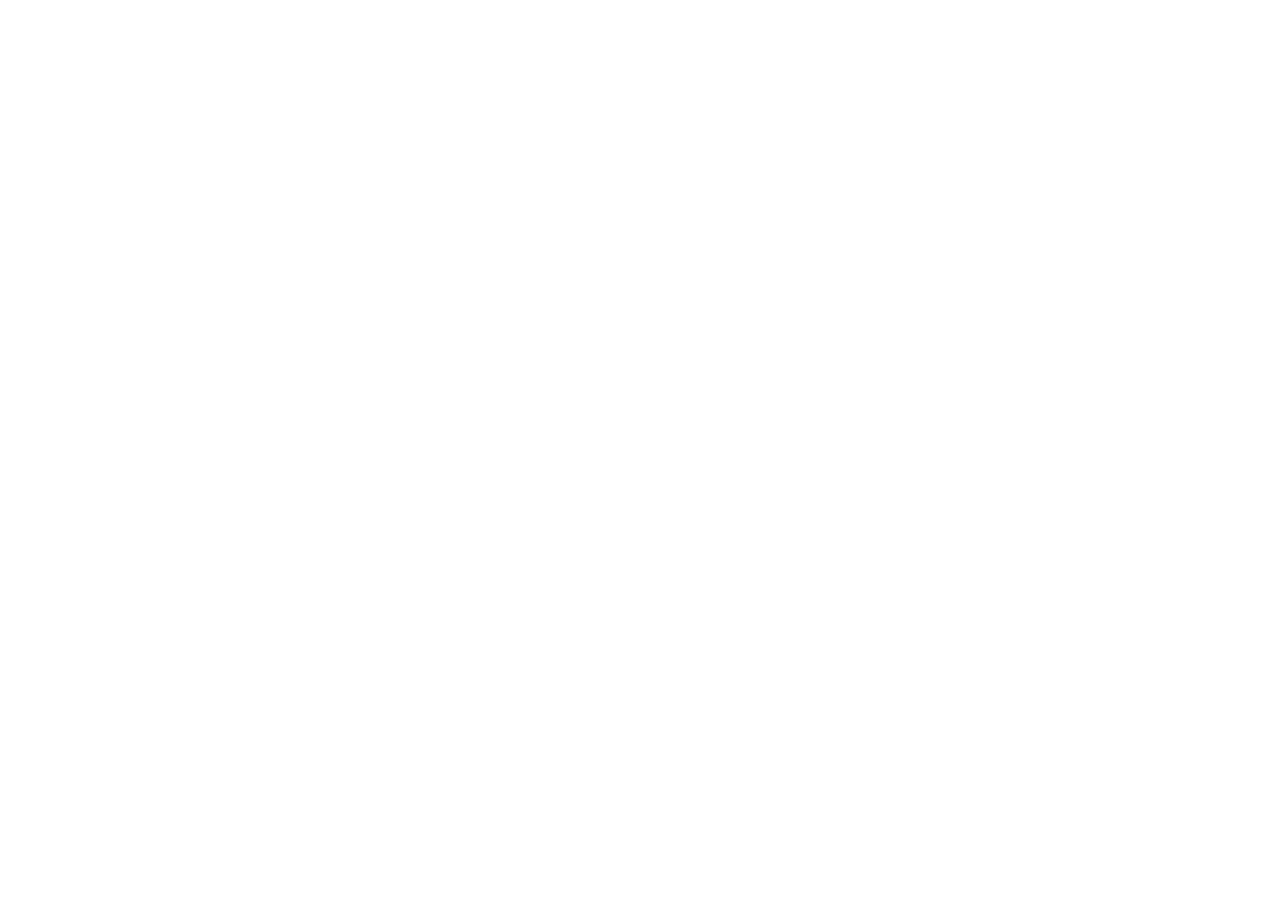
==== assets/index.html @ 42f10134 "Introduce lobby system" ====
<!DOCTYPE HTML>
<html>
	<head>
		<meta charset="UTF-8">
		<title>Netpinary alpha</title>
		<link rel="stylesheet" type="text/css" href="stylesheet">
		<link rel="icon" type="image/png" href="/favicon.png">
	</head>
	<div id="main"></div>
	<script src="code.js"></script>
	<script>
		var app = Elm.Main.fullscreen();
	</script>
</html>
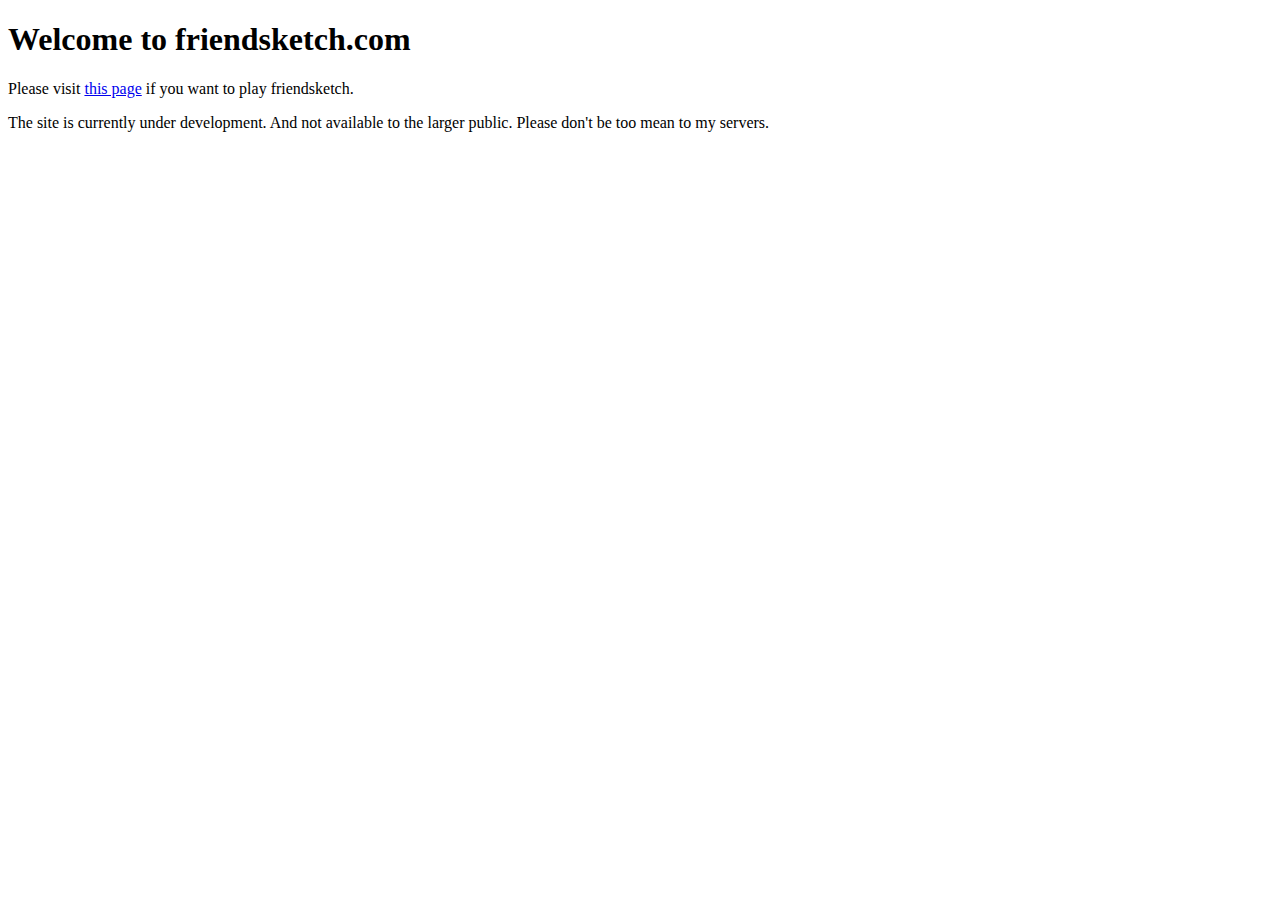
==== commit 03711eed: "Add explanation page at the root of the website" ====
--- a/assets/index.html
+++ b/assets/index.html
@@ -1,14 +1,15 @@
-<!DOCTYPE HTML>
-<html>
-	<head>
-		<meta charset="UTF-8">
-		<title>Netpinary alpha</title>
-		<link rel="stylesheet" type="text/css" href="stylesheet">
-		<link rel="icon" type="image/png" href="/favicon.png">
-	</head>
-	<div id="main"></div>
-	<script src="code.js"></script>
-	<script>
-		var app = Elm.Main.fullscreen();
-	</script>
+<!DOCTYPE html>
+<html xmlns="http://www.w3.org/1999/xhtml" lang="en" xml:lang="en">
+<head>
+	<meta charset="utf-8"/>
+	<meta name="viewport" content="width=device-width, initial-scale=1.0, user-scalable=yes"/>
+	<title>Friendsketch</title>
+	<link rel="stylesheet" type="text/css" href="/stylesheet.css">
+	<link rel="shortcut icon" type="image/png" href="/favicon.png">
+</head>
+<body>
+<h1>Welcome to friendsketch.com</h1>
+<p>Please visit <a href="/lobby/">this page</a> if you want to play friendsketch.</p>
+<p>The site is currently under development. And not available to the larger public. Please don't be too mean to my servers.</p>
+</body>
 </html>
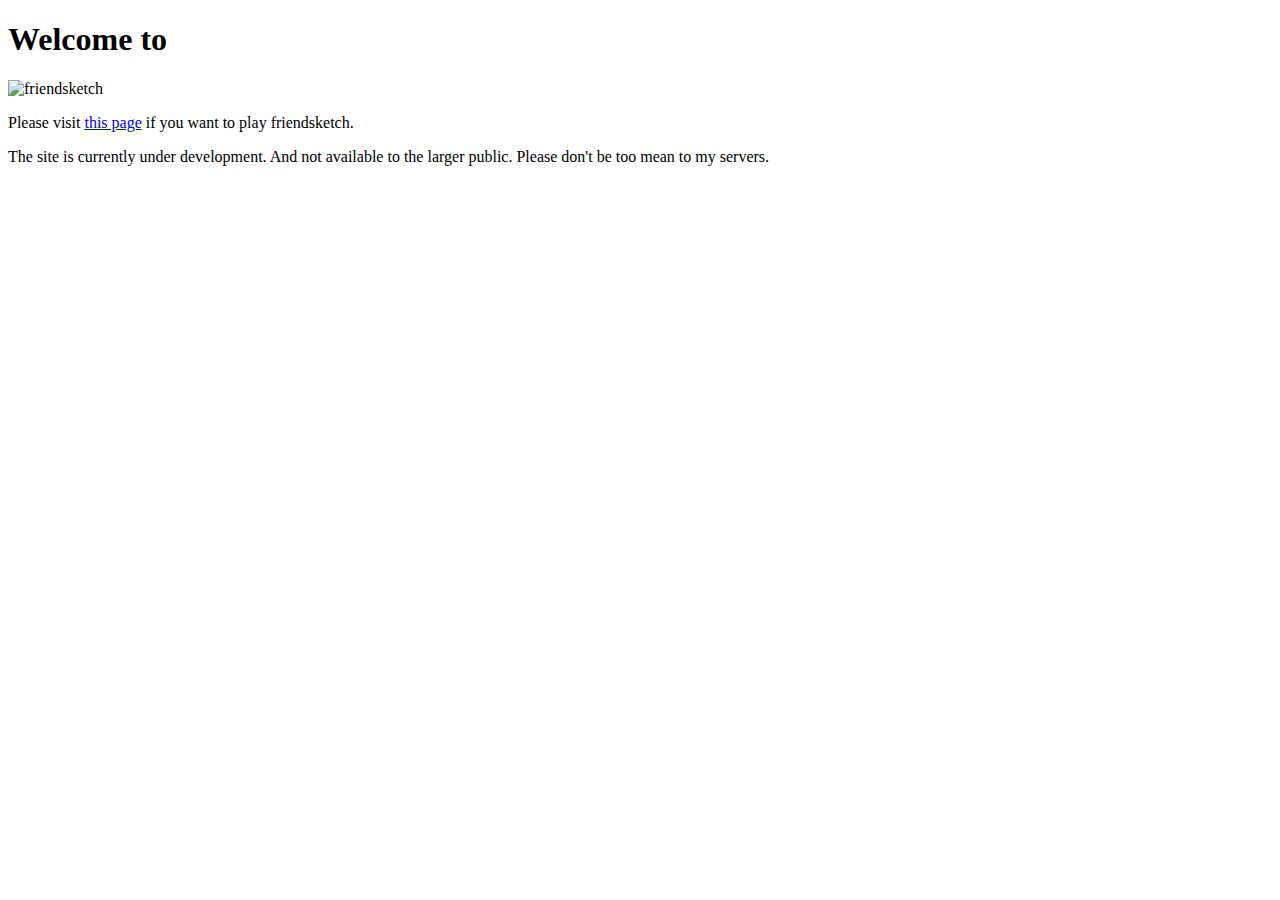
==== commit 032dce2f: "Develop graphic signature" ====
--- a/assets/index.html
+++ b/assets/index.html
@@ -1,14 +1,15 @@
 <!DOCTYPE html>
 <html xmlns="http://www.w3.org/1999/xhtml" lang="en" xml:lang="en">
 <head>
-	<meta charset="utf-8"/>
-	<meta name="viewport" content="width=device-width, initial-scale=1.0, user-scalable=yes"/>
-	<title>Friendsketch</title>
-	<link rel="stylesheet" type="text/css" href="/stylesheet.css">
-	<link rel="shortcut icon" type="image/png" href="/favicon.png">
+    <meta charset="utf-8"/>
+    <meta name="viewport" content="width=device-width, initial-scale=1.0, user-scalable=yes"/>
+    <title>Friendsketch</title>
+    <link rel="stylesheet" type="text/css" href="/stylesheet.css">
+    <link rel="shortcut icon" type="image/png" href="/favicon.png">
 </head>
 <body>
-<h1>Welcome to friendsketch.com</h1>
+<h1>Welcome to</h1>
+<img src="/full-name.png" alt="friendsketch" style="max-width:100%;">
 <p>Please visit <a href="/lobby/">this page</a> if you want to play friendsketch.</p>
 <p>The site is currently under development. And not available to the larger public. Please don't be too mean to my servers.</p>
 </body>
